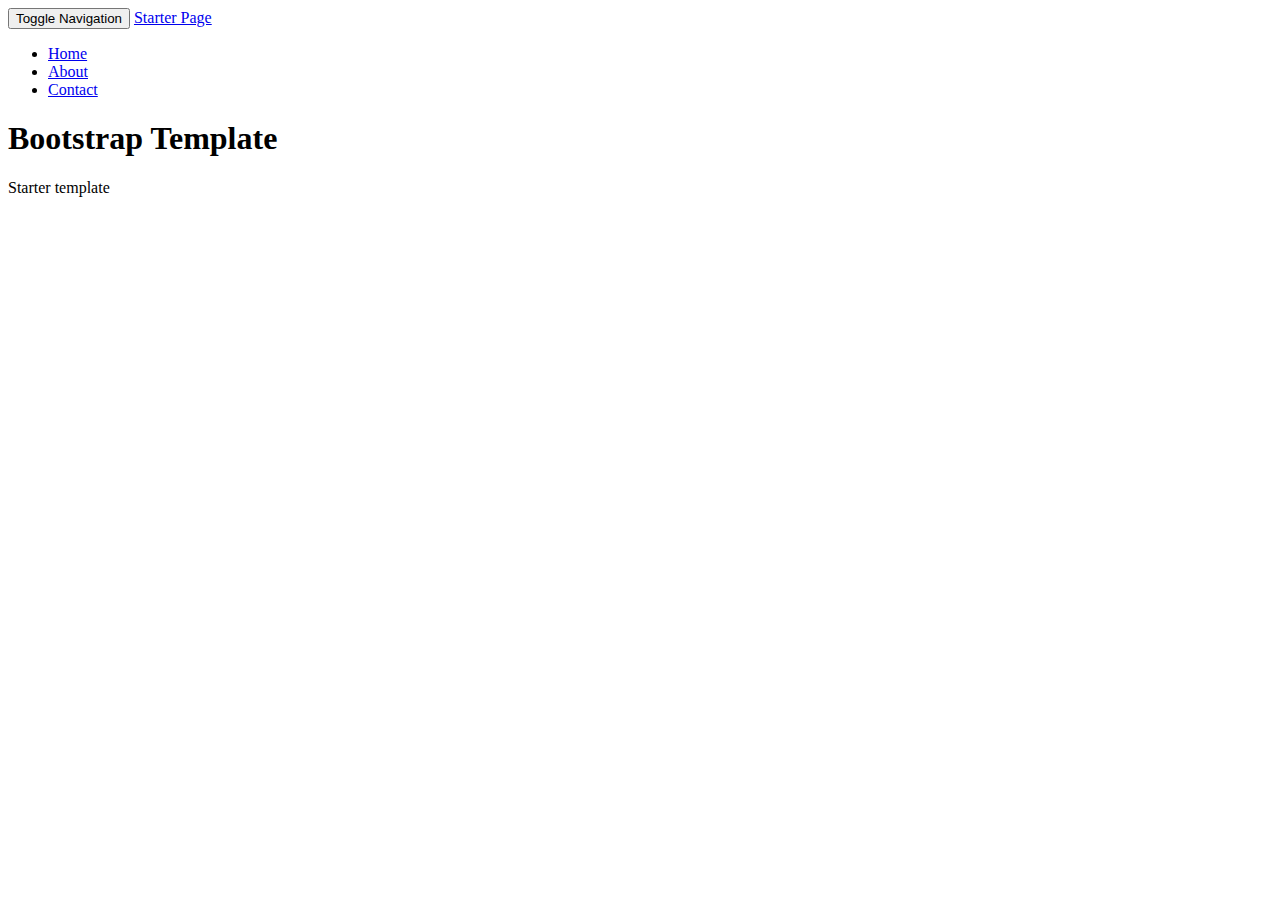
==== resume_app_proj2/index.html @ eccaddd1 "added resume_app with sass preprocesser" ====
<!DOCTYPE html>
<html>
<head lang="en">
    <meta charset="UTF-8">
    <meta http-equiv="X-UA-COMPATIBLE" content="IE=edge">
    <meta name="viewport" content="width=device-width, initial-scale=1">
    <title>Template</title>
    <link rel="stylesheet" href="../bower_components/bootstrap/dist/css/bootstrap.css">
    <link rel="stylesheet" href="css/style.css">
</head>
<body>

<nav class="navbar navbar-inverse navbar-fixed-top">
    <div class="container">
        <div class="navbar-header">
            <button type="button" class="navbar-toggle collapsed" data-toggle="collapse" data-target="#navbar"
                    aria-expanded="false" aria-controls="navbar">
                <span class="sr-only">Toggle Navigation</span>
                <span class="icon-bar"></span>
                <span class="icon-bar"></span>
                <span class="icon-bar"></span>
            </button>
            <a class="navbar-brand" href="#">Starter Page</a>
        </div>
        <div id="navbar" class="collapse navbar-collapse">
            <ul class="nav navbar-nav">
                <li class="active"><a href="#">Home</a></li>
                <li><a href="#about">About</a></li>
                <li><a href="#contact">Contact</a></li>
            </ul>
        </div>
    </div>
</nav>

<section>
    <div class="container">
        <div class="row">
            <div class="col-lg-12">
                <h1>Bootstrap Template</h1>

                <p class="lead">Starter template</p>
            </div>
        </div>
    </div>


</section>


<!--Libs-->
<script src="bower_components/jQuery/dist/jquery.js"></script>
<script src="../bower_components/bootstrap/dist/js/bootstrap.js"></script>
</body>
</html>
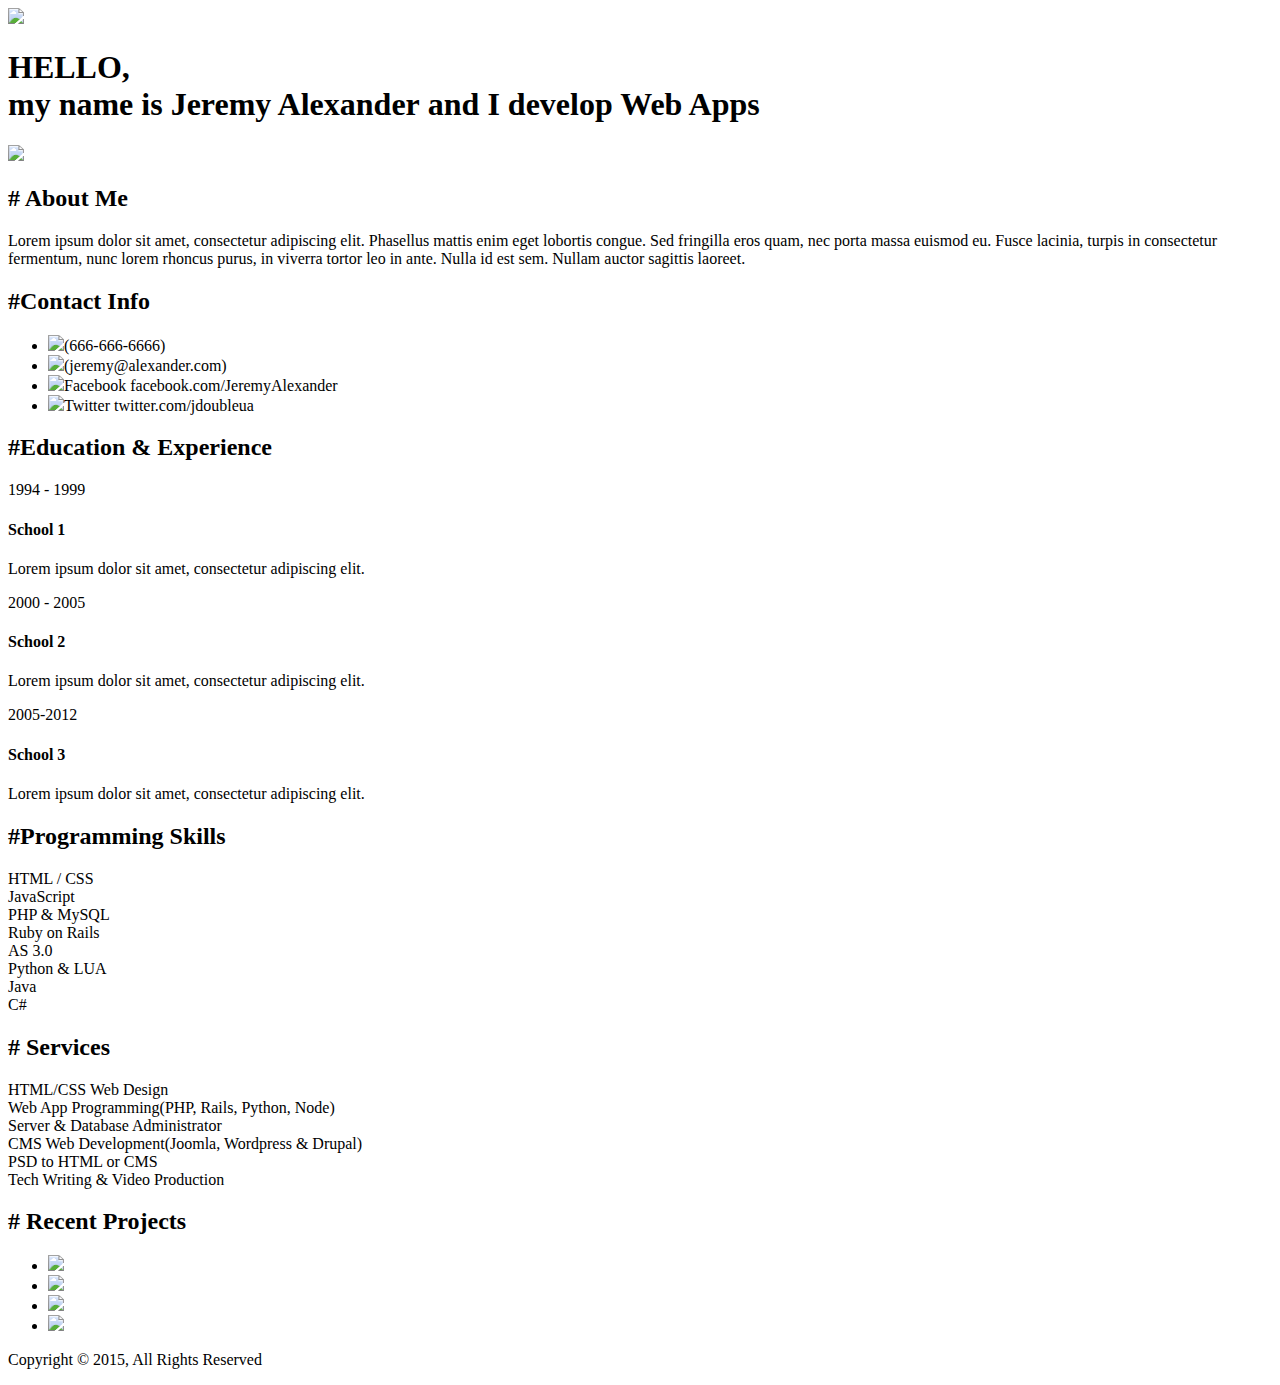
==== commit d0b369a5: "added html to resume_app" ====
--- a/resume_app_proj2/index.html
+++ b/resume_app_proj2/index.html
@@ -4,47 +4,149 @@
     <meta charset="UTF-8">
     <meta http-equiv="X-UA-COMPATIBLE" content="IE=edge">
     <meta name="viewport" content="width=device-width, initial-scale=1">
-    <title>Template</title>
-    <link rel="stylesheet" href="../bower_components/bootstrap/dist/css/bootstrap.css">
+    <title>Jeremy Alexander Resume</title>
     <link rel="stylesheet" href="css/style.css">
 </head>
 <body>
 
-<nav class="navbar navbar-inverse navbar-fixed-top">
+
+
+<section>
     <div class="container">
-        <div class="navbar-header">
-            <button type="button" class="navbar-toggle collapsed" data-toggle="collapse" data-target="#navbar"
-                    aria-expanded="false" aria-controls="navbar">
-                <span class="sr-only">Toggle Navigation</span>
-                <span class="icon-bar"></span>
-                <span class="icon-bar"></span>
-                <span class="icon-bar"></span>
-            </button>
-            <a class="navbar-brand" href="#">Starter Page</a>
+        <img src = "imgs/person.png" class = "profile-img">
+
+
+    <header>
+        <h1>HELLO, <br> my name is <strong>Jeremy Alexander</strong> and I develop Web Apps</h1>
+    </header>
+
+    <img src = "imgs/line.png" class = "line">
+
+    <div class = "row">
+        <div class = "col-md-7">
+            <h2># About Me</h2>
+            <p>Lorem ipsum dolor sit amet, consectetur adipiscing elit. Phasellus mattis enim eget lobortis congue. Sed fringilla eros quam, nec porta massa euismod eu. Fusce lacinia, turpis in consectetur fermentum, nunc lorem rhoncus purus, in viverra tortor leo in ante. Nulla id est sem. Nullam auctor sagittis laoreet. </p>
         </div>
-        <div id="navbar" class="collapse navbar-collapse">
-            <ul class="nav navbar-nav">
-                <li class="active"><a href="#">Home</a></li>
-                <li><a href="#about">About</a></li>
-                <li><a href="#contact">Contact</a></li>
+        <div class = "col-md-5">
+            <h2>#Contact Info</h2>
+            <ul class = "contact-list">
+                <li><img src="imgs/phone.png">(666-666-6666)</li>
+                <li><img src="imgs/email.png">(jeremy@alexander.com)</li>
+                <li><img src="imgs/facebook.png">Facebook <span>facebook.com/JeremyAlexander</span></li>
+                <li><img src="imgs/twitter.png">Twitter <span>twitter.com/jdoubleua</span></li>
             </ul>
         </div>
     </div>
-</nav>
 
-<section>
-    <div class="container">
-        <div class="row">
-            <div class="col-lg-12">
-                <h1>Bootstrap Template</h1>
+        <div class = "row">
+            <div class = "col-md-7">
+                <h2>#Education & Experience</h2>
 
-                <p class="lead">Starter template</p>
+                <div class="media">
+                    <div class="media-left">
+                       1994 - 1999
+                    </div>
+                    <div class="media-body">
+                        <h4 class="media-heading">School 1</h4>
+                        <p>Lorem ipsum dolor sit amet, consectetur adipiscing elit.</p>
+                    </div>
+                </div>
+                <div class="media">
+                    <div class="media-left">
+                       2000 - 2005
+                    </div>
+                    <div class="media-body">
+                        <h4 class="media-heading">School 2</h4>
+                        <p>Lorem ipsum dolor sit amet, consectetur adipiscing elit.</p>
+                    </div>
+                </div>
+                <div class="media">
+                    <div class="media-left">
+                        2005-2012
+                    </div>
+                    <div class="media-body">
+                        <h4 class="media-heading">School 3</h4>
+                        <p>Lorem ipsum dolor sit amet, consectetur adipiscing elit.</p>
+                    </div>
+                </div>
+            </div>
+
+        <div class = "col-md-5">
+            <h2>#Programming Skills</h2>
+            <div class="progress progr">
+                <div class="progress-bar progress-bar-striped" role="progressbar" aria-valuenow="0" aria-valuemin="0" aria-valuemax="100" style="min-width: 2em; width: 100%;">
+                    HTML / CSS
+                </div>
+            </div>
+            <div class="progress">
+                <div class="progress-bar progress-bar-striped" role="progressbar" aria-valuenow="2" aria-valuemin="0" aria-valuemax="100" style="min-width: 2em; width: 100%;">
+                    JavaScript
+                </div>
+            </div>
+            <div class="progress">
+                <div class="progress-bar progress-bar-striped" role="progressbar" aria-valuenow="2" aria-valuemin="0" aria-valuemax="100" style="min-width: 2em; width: 95%;">
+                    PHP & MySQL
+                </div>
+            </div>
+            <div class="progress">
+                <div class="progress-bar progress-bar-striped" role="progressbar" aria-valuenow="2" aria-valuemin="0" aria-valuemax="100" style="min-width: 2em; width: 90%;">
+                    Ruby on Rails
+                </div>
+            </div>
+            <div class="progress">
+                <div class="progress-bar progress-bar-striped" role="progressbar" aria-valuenow="2" aria-valuemin="0" aria-valuemax="100" style="min-width: 2em; width: 80%;">
+                    AS 3.0
+                </div>
+            </div>
+            <div class="progress">
+                <div class="progress-bar progress-bar-striped" role="progressbar" aria-valuenow="2" aria-valuemin="0" aria-valuemax="100" style="min-width: 2em; width: 80%;">
+                    Python & LUA
+                </div>
+            </div>
+            <div class="progress">
+                <div class="progress-bar progress-bar-striped " role="progressbar" aria-valuenow="2" aria-valuemin="0" aria-valuemax="100" style="min-width: 2em; width: 70%;">
+                    Java
+                </div>
+            </div>
+            <div class="progress">
+                <div class="progress-bar progress-bar-striped" role="progressbar" aria-valuenow="2" aria-valuemin="0" aria-valuemax="100" style="min-width: 2em; width: 70%;">
+                    C#
+                </div>
             </div>
         </div>
-    </div>
 
 
+        </div>
+        <div class = "row">
+            <div class = "col-md-7">
+                <h2># Services</h2>
+                <div class="alert alert-success" role="alert"><i class="glyphicon glyphicon-alert"></i>HTML/CSS Web Design</div>
+                <div class="alert alert-info" role="alert">Web App Programming(PHP, Rails, Python, Node)</div>
+                <div class="alert alert-success" role="alert">Server & Database Administrator</div>
+                <div class="alert alert-info" role="alert">CMS Web Development(Joomla, Wordpress & Drupal)</div>
+                <div class="alert alert-success" role="alert">PSD to HTML or CMS</div>
+                <div class="alert alert-info" role="alert">Tech Writing & Video Production</div>
+            </div>
+            <div class = "col-md-5">
+                <h2># Recent Projects</h2>
+                <ul class ="work-list">
+                    <li><a href = "#"><img src = "imgs/work1.png"></a></li>
+                    <li><a href = "#"><img src = "imgs/work2.png"></a></li>
+                    <li><a href = "#"><img src = "imgs/work3.png"></a></li>
+                    <li><a href = "#"><img src = "imgs/work4.png"></a></li>
+                </ul>
+            </div>
+
+        </div>
+    </div><!--End Container-->
 </section>
+
+<footer>
+    <div class = "container">
+        <p>Copyright &copy; 2015, All Rights Reserved</p>
+    </div>
+</footer>
+
 
 
 <!--Libs-->
